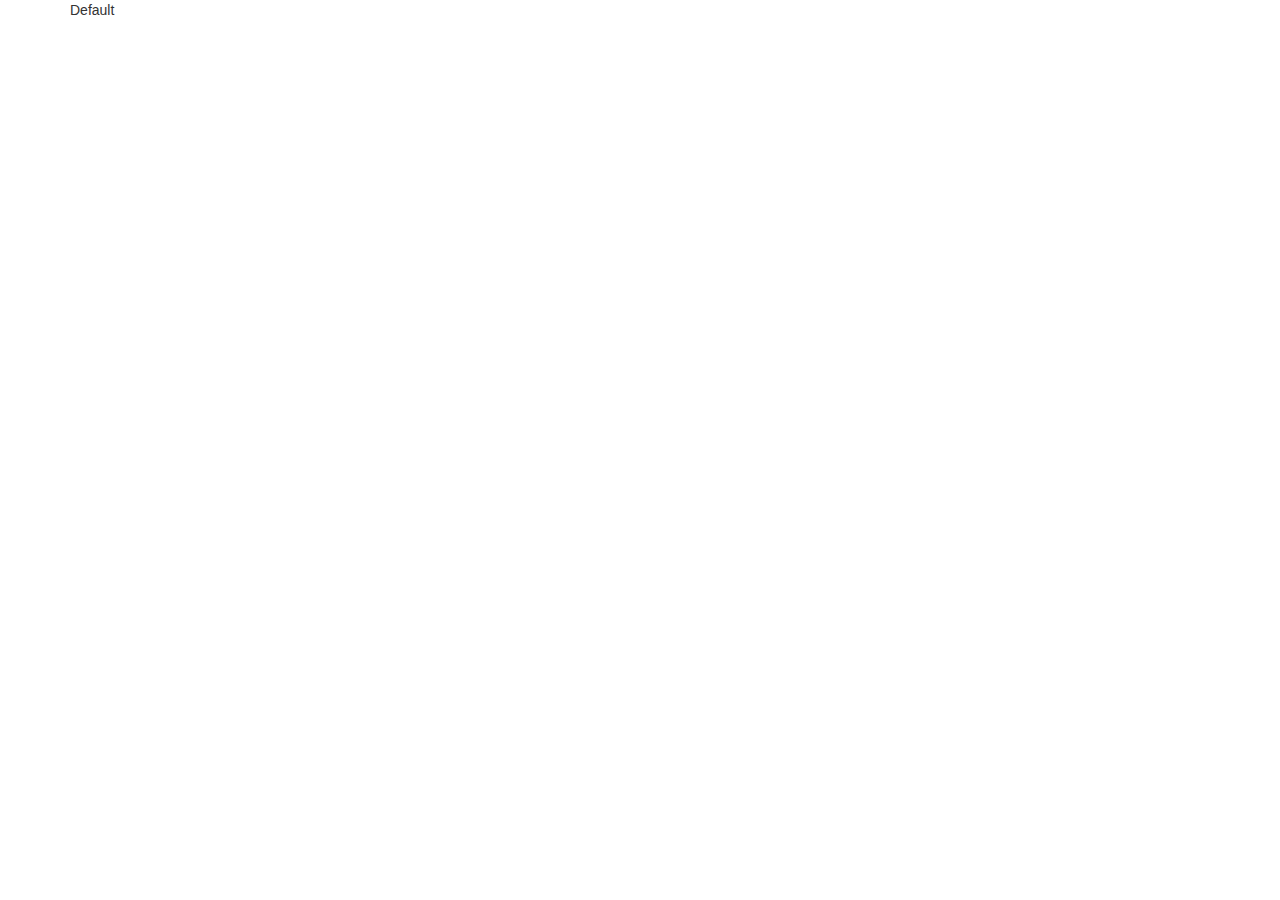
==== src/main/resources/templates/fragments/main.html @ 8c7d2bbe "added default template" ====
<!DOCTYPE html>
<html lang="en" xmlns:th="http://www.w3.org/1999/xhtml">
<head th:fragment="head">
    <meta charset="UTF-8"/>
    <title th:text="${title}"></title>

    <link rel="stylesheet" href="https://maxcdn.bootstrapcdn.com/bootstrap/3.3.5/css/bootstrap.min.css"/>
    <link rel="stylesheet" href="https://maxcdn.bootstrapcdn.com/bootstrap/3.3.5/css/bootstrap-theme.min.css"/>
</head>
<body>
    <header th:fragment="header"></header>
    <div class="container" th:fragment="content">Default</div>
    <footer th:fragment="footer">
        <script src="https://ajax.googleapis.com/ajax/libs/jquery/2.1.4/jquery.min.js"></script>
        <script src="https://maxcdn.bootstrapcdn.com/bootstrap/3.3.5/js/bootstrap.min.js"></script>
    </footer>
</body>
</html>
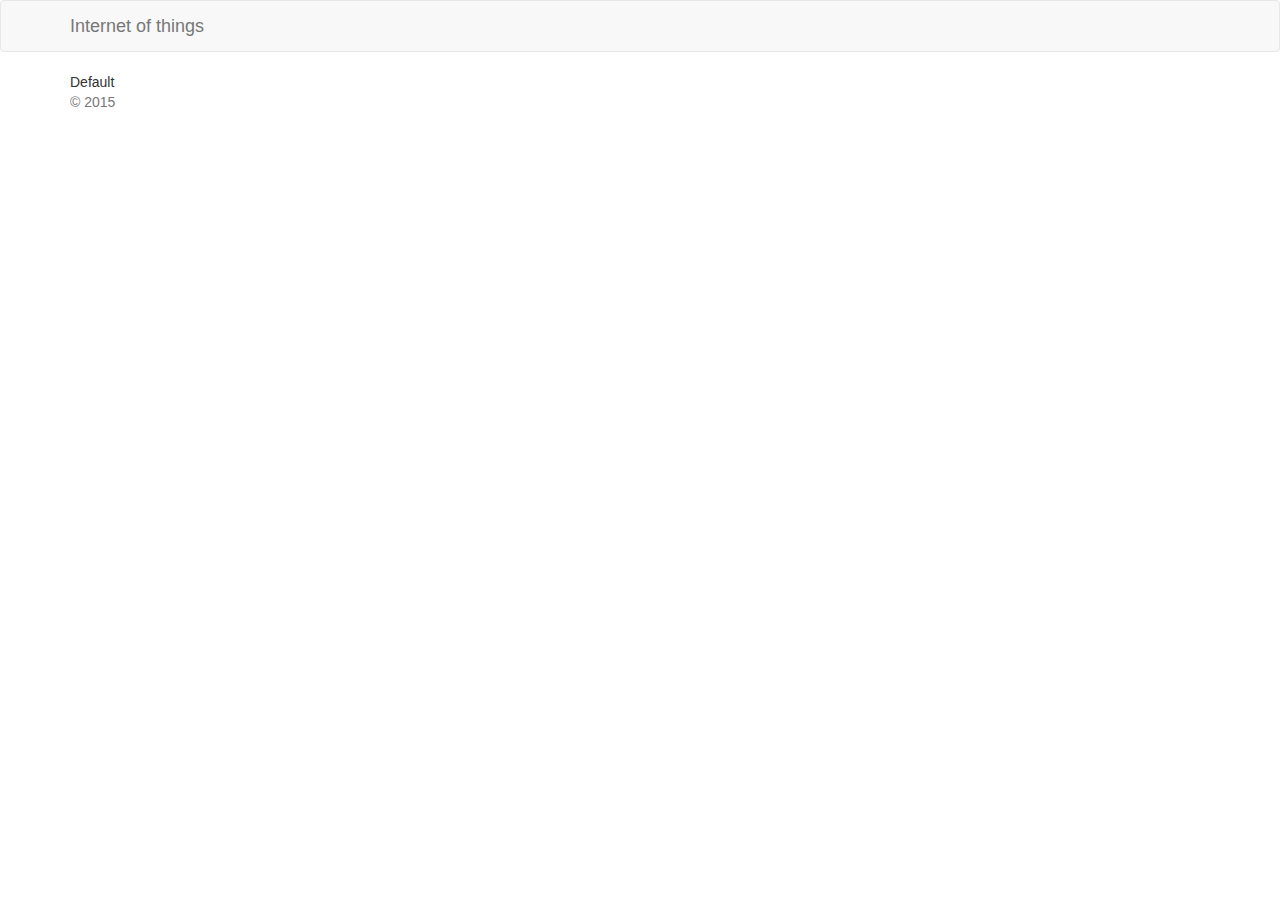
==== commit 494db01a: "added footer" ====
--- a/src/main/resources/templates/fragments/main.html
+++ b/src/main/resources/templates/fragments/main.html
@@ -5,14 +5,39 @@
     <title th:text="${title}"></title>
 
     <link rel="stylesheet" href="https://maxcdn.bootstrapcdn.com/bootstrap/3.3.5/css/bootstrap.min.css"/>
-    <link rel="stylesheet" href="https://maxcdn.bootstrapcdn.com/bootstrap/3.3.5/css/bootstrap-theme.min.css"/>
+
+    <link rel="stylesheet" th:href="@{/css/style.css}"/>
 </head>
 <body>
-    <header th:fragment="header"></header>
+    <header th:fragment="header">
+        <nav class="navbar navbar-default">
+            <div class="container">
+                <div class="navbar-header">
+                    <button type="button" class="navbar-toggle collapsed" data-toggle="collapse" data-target="#navbar" aria-expanded="false" aria-controls="navbar">
+                        <span class="sr-only">Toggle navigation</span>
+                        <span class="icon-bar"></span>
+                        <span class="icon-bar"></span>
+                        <span class="icon-bar"></span>
+                    </button>
+                    <a class="navbar-brand" href="#">Internet of things</a>
+                </div>
+                <div id="navbar" class="collapse navbar-collapse">
+                    <ul class="nav navbar-nav">
+                        <!--<li><a href="#">Home</a></li>-->
+                    </ul>
+                </div>
+            </div>
+        </nav>
+    </header>
     <div class="container" th:fragment="content">Default</div>
-    <footer th:fragment="footer">
+    <footer th:fragment="footer" class="footer">
+        <div class="container">
+            <p class="text-muted">&copy; 2015</p>
+        </div>
+
         <script src="https://ajax.googleapis.com/ajax/libs/jquery/2.1.4/jquery.min.js"></script>
         <script src="https://maxcdn.bootstrapcdn.com/bootstrap/3.3.5/js/bootstrap.min.js"></script>
+        <script th:src="@{/js/script.js}"></script>
     </footer>
 </body>
 </html>